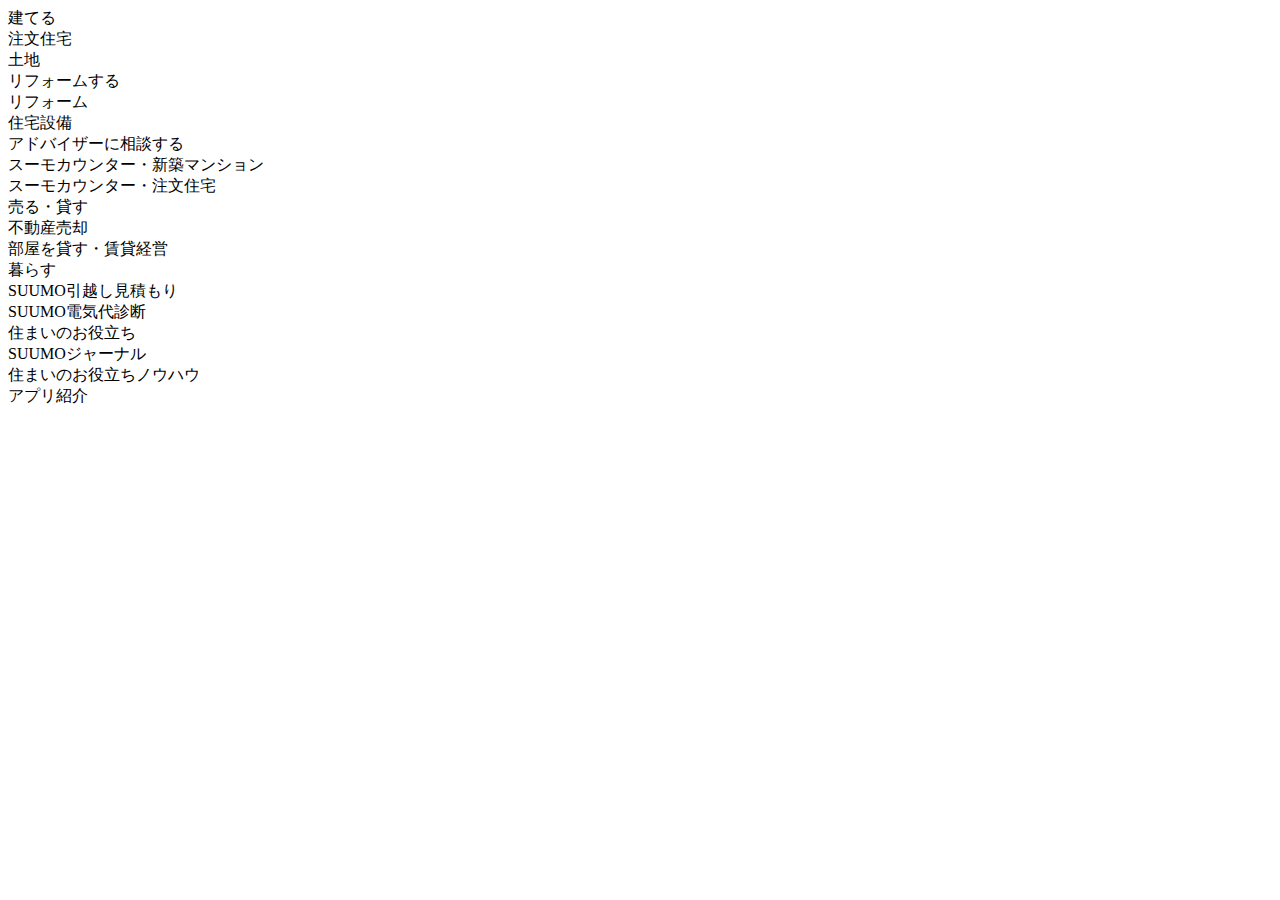
==== list_suumo.html @ e2d98eeb "Suumo開始" ====
<!DOCTYPE html><!--michi_homeworkのlist_suumo.htmlです。-->
<html lang="ja">
<head>
	<title>michi_homework_suumo</title>
	<meta charset="utf8">
	<link rel="stylesheet" type="text/css" href="css/list_suumo.css">
</head>
<body>
	<div id="contents">
		<div class="header_build">建てる</div>
			<div class="custom_home">注文住宅</div>
			<div class="land">土地</div>
		<div class="header_reform">リフォームする</div>
			<div class="reform">リフォーム</div>
			<div class="household_equipment">住宅設備</div>
		<div class="consult">アドバイザーに相談する</div>
			<div class="counter_mansion">スーモカウンター・新築マンション</div>
			<div class="counter_custom_home">スーモカウンター・注文住宅</div>
		<div class="sell_lend">売る・貸す</div>
			<div class="sale">不動産売却</div>
			<div class="land_management">部屋を貸す・賃貸経営</div>
		<div class="live">暮らす</div>
			<div class="estimate">SUUMO引越し見積もり</div>
			<div class="diagnosis">SUUMO電気代診断</div>
		<div class="help">住まいのお役立ち</div>
			<div class="journal">SUUMOジャーナル</div>
			<div class="know-how">住まいのお役立ちノウハウ</div>
		<div class="application">アプリ紹介</div>
			<div class="image"></div>
	</div><!--contents閉じ-->
</body>
</html>
---- css/list_suumo.css ----
/*michi_homeworkのlist_suumo.cssです。*/
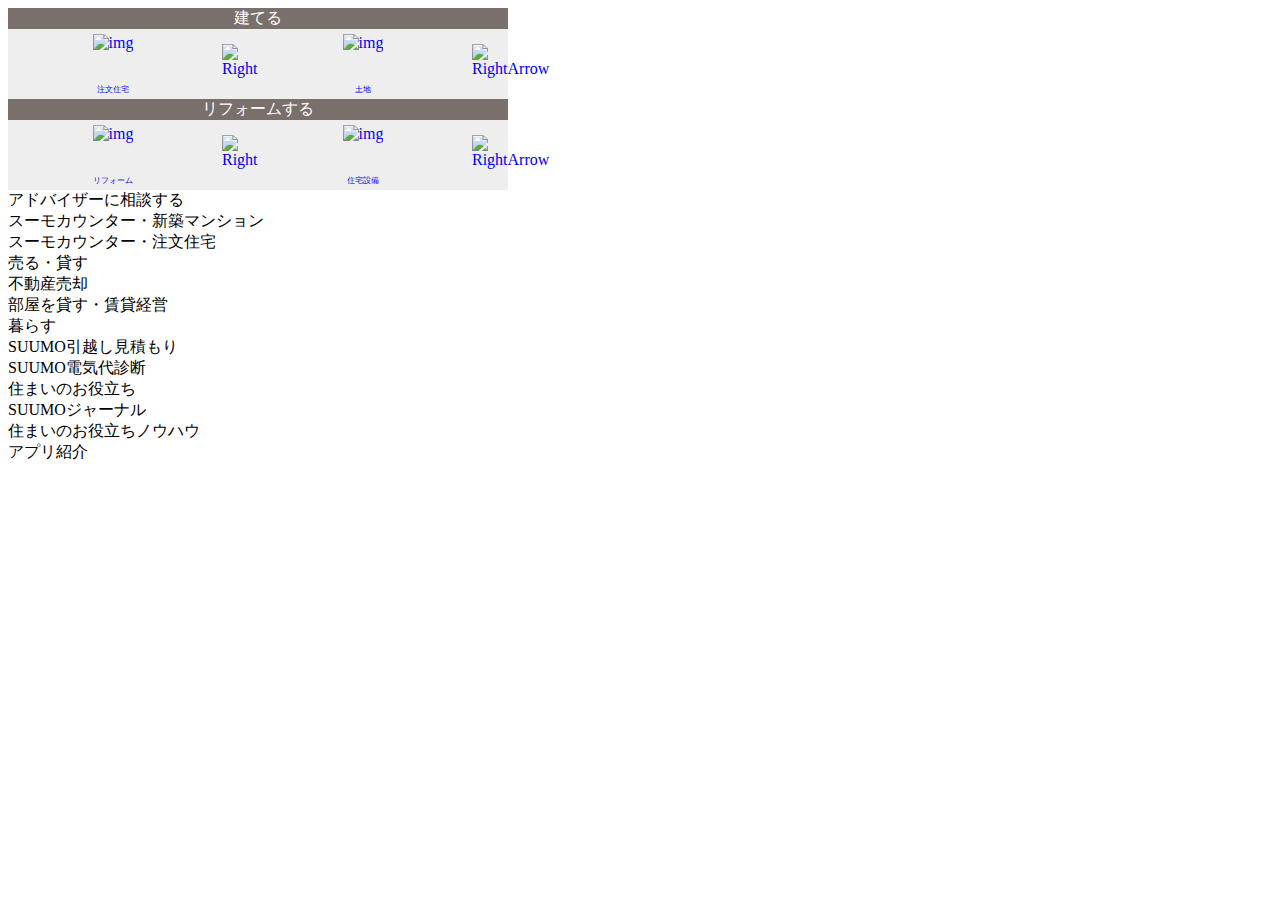
==== commit c0260c4b: "「建てる・リフォームする」一旦ここまで" ====
--- a/list_suumo.html
+++ b/list_suumo.html
@@ -7,18 +7,38 @@
 </head>
 <body>
 	<div id="contents">
-		<div class="header_build">建てる</div>
-			<div class="custom_home">注文住宅</div>
-			<div class="land">土地</div>
-		<div class="header_reform">リフォームする</div>
-			<div class="reform">リフォーム</div>
-			<div class="household_equipment">住宅設備</div>
+		<div class="header__build">建てる</div>
+			<div class="custom__home__land">
+				<div class="custom__home"><a href="https://www.google.co.jp">
+					<div class="custom__home__image__house"><img src="img/index/40x40img.jpeg" alt="img"></div>
+					<div class="custom__home__image__rightarrow"><img src="img/index/RightArrow.jpeg" alt="RightArrow"></div>
+					<div class="custom__home__txt">注文住宅</div>
+				</a></div><!--custom__home閉じ-->
+				<div class="land"><a href="http://www.yahoo.co.jp">
+					<div class="land__image__land"><img src="img/index/40x40img.jpeg" alt="img"></div>
+					<div class="land__image__rightarrow"><img src="img/index/RightArrow.jpeg" alt="RightArrow"></div>
+					<div class="land__txt">土地</div>
+				</a></div><!--land閉じ-->
+			</div><!--custom__home__land閉じ-->
+		<div class="header__reform">リフォームする</div>
+			<div class="reform__household__equipment"><a href="http://www.yahoo.co.jp">
+				<div class="reform">
+					<div class="reform__image__reform"><img src="img/index/40x40img.jpeg" alt="img"></div>
+					<div class="reform__image__rightarrow"><img src="img/index/RightArrow.jpeg" alt="RightArrow"></div>
+					<div class="reform__txt">リフォーム</div>
+				</a></div><!--reform閉じ-->
+				<div class="household__equipment"><a href="https://www.google.co.jp">
+					<div class="household__equipment__image__household__equipment"><img src="img/index/40x40img.jpeg" alt="img"></div>
+					<div class="household__equipment__image__rightarrow"><img src="img/index/RightArrow.jpeg" alt="RightArrow"></div>
+					<div class="household__equipment__txt">住宅設備</div>
+				</a></div><!--household__equipment閉じ-->
+			</div><!--reform__household__equipment閉じ-->
 		<div class="consult">アドバイザーに相談する</div>
-			<div class="counter_mansion">スーモカウンター・新築マンション</div>
-			<div class="counter_custom_home">スーモカウンター・注文住宅</div>
-		<div class="sell_lend">売る・貸す</div>
+			<div class="counter__mansion">スーモカウンター・新築マンション</div>
+			<div class="counter__custom_home">スーモカウンター・注文住宅</div>
+		<div class="sell__lend">売る・貸す</div>
 			<div class="sale">不動産売却</div>
-			<div class="land_management">部屋を貸す・賃貸経営</div>
+			<div class="land__management">部屋を貸す・賃貸経営</div>
 		<div class="live">暮らす</div>
 			<div class="estimate">SUUMO引越し見積もり</div>
 			<div class="diagnosis">SUUMO電気代診断</div>
--- a/css/list_suumo.css
+++ b/css/list_suumo.css
@@ -1 +1,195 @@
-/*michi_homeworkのlist_suumo.cssです。*/+/*michi_homeworkのlist_suumo.cssです。*/
+
+/*header__build*/
+#contents .header__build {
+	width: 500px;
+	background-color: #79706c;
+	color: #fff;
+	text-align: center;
+}
+/*custom__home__land*/
+#contents .custom__home__land {
+	display: table;
+	width: 500px;
+	height: 70px;
+}
+/*custom__home*/
+#contents .custom__home {
+	display: table-cell;
+	vertical-align: middle;
+	width: 250px;
+	height: 70px;
+	background-color: #EEEEEE;
+}
+#contents .custom__home a:hover {
+	cursor: pointer;
+}
+/*custom__home__image__house*/
+#contents .custom__home .custom__home__image__house {
+	display: inline-block;
+	width: 210px;
+	height: 40px;
+	padding: 5px 0;
+	text-align: center;
+	vertical-align: middle;
+	background-color: #EEEEEE;
+}
+/*custom__home__txt*/
+#contents .custom__home .custom__home__txt {
+	display: inline-block;
+	width: 210px;
+	padding: 2.5px 0;
+	text-align: center;
+	vertical-align: middle;
+	font-size: 8px;
+	background-color: #EEEEEE;
+}
+/*custom__home__image__rightarrow*/
+#contents .custom__home__image__rightarrow {
+	float: right;
+	width: 32px;
+	padding: 15px 4px;
+	height: 40px;
+	background-color: #EEEEEE;
+	vertical-align: middle;
+	text-align: center;
+}
+/*land*/
+#contents .land {
+	display: table-cell;
+	vertical-align: middle;
+	width: 250px;
+	height: 70px;
+	background-color: #EEEEEE;
+}
+/*land__image__house*/
+#contents .land .land__image__land {
+	display: inline-block;
+	width: 210px;
+	height: 40px;
+	padding: 5px 0;
+	text-align: center;
+	vertical-align: middle;
+	background-color: #EEEEEE;
+}
+/*land__txt*/
+#contents .land .land__txt {
+	display: inline-block;
+	width: 210px;
+	padding: 2.5px 0;
+	text-align: center;
+	vertical-align: middle;
+	font-size: 8px;
+	background-color: #EEEEEE;
+}
+/*land__image__rightarrow*/
+#contents .land .land__image__rightarrow {
+	float: right;
+	width: 32px;
+	padding: 15px 4px;
+	height: 40px;
+	background-color: #EEEEEE;
+	vertical-align: middle;
+	text-align: center;
+}
+/*header__reform*/
+#contents .header__reform {
+	width: 500px;
+	background-color: #79706c;
+	color: #fff;
+	text-align: center;
+}
+/*header__reformおわり*/
+/*reform__household__equipment*/
+#contents .reform__household__equipment {
+	display: table;
+	width: 500px;
+	height: 70px;
+}
+/*reform*/
+#contents .reform {
+	display: table-cell;
+	vertical-align: middle;
+	width: 250px;
+	height: 70px;
+	background-color: #EEEEEE;
+	
+}
+/*reform__image__reform*/
+#contents .reform .reform__image__reform {
+	display: inline-block;
+	width: 210px;
+	height: 40px;
+	padding: 5px 0;
+	text-align: center;
+	vertical-align: middle;
+	background-color: #EEEEEE;
+}
+/*reform__txt*/
+#contents .reform .reform__txt {
+	display: inline-block;
+	width: 210px;
+	padding: 2.5px 0;
+	text-align: center;
+	vertical-align: middle;
+	font-size: 8px;
+	background-color: #EEEEEE;
+}
+/*reform__image__rightarrow*/
+#contents .reform__image__rightarrow {
+	float: right;
+	width: 32px;
+	padding: 15px 4px;
+	height: 40px;
+	background-color: #EEEEEE;
+	vertical-align: middle;
+	text-align: center;
+}
+/*household__equipment*/
+#contents .household__equipment {
+	display: table-cell;
+	vertical-align: middle;
+	width: 250px;
+	height: 70px;
+	background-color: #EEEEEE;
+	
+}
+/*household__equipment__image__household__equipment*/
+#contents .household__equipment .household__equipment__image__household__equipment {
+	display: inline-block;
+	width: 210px;
+	height: 40px;
+	padding: 5px 0;
+	text-align: center;
+	vertical-align: middle;
+	background-color: #EEEEEE;
+}
+/*household__equipment__txt*/
+#contents .household__equipment .household__equipment__txt {
+	display: inline-block;
+	width: 210px;
+	padding: 2.5px 0;
+	text-align: center;
+	vertical-align: middle;
+	font-size: 8px;
+	background-color: #EEEEEE;
+}
+/*household__equipment__image__rightarrow*/
+#contents .household__equipment .household__equipment__image__rightarrow {
+	float: right;
+	width: 32px;
+	padding: 15px 4px;
+	height: 40px;
+	background-color: #EEEEEE;
+	vertical-align: middle;
+	text-align: center;
+}
+
+#
+#contents 
+#contents 
+#contents 
+#contents 
+#contents 
+#contents 
+#contents 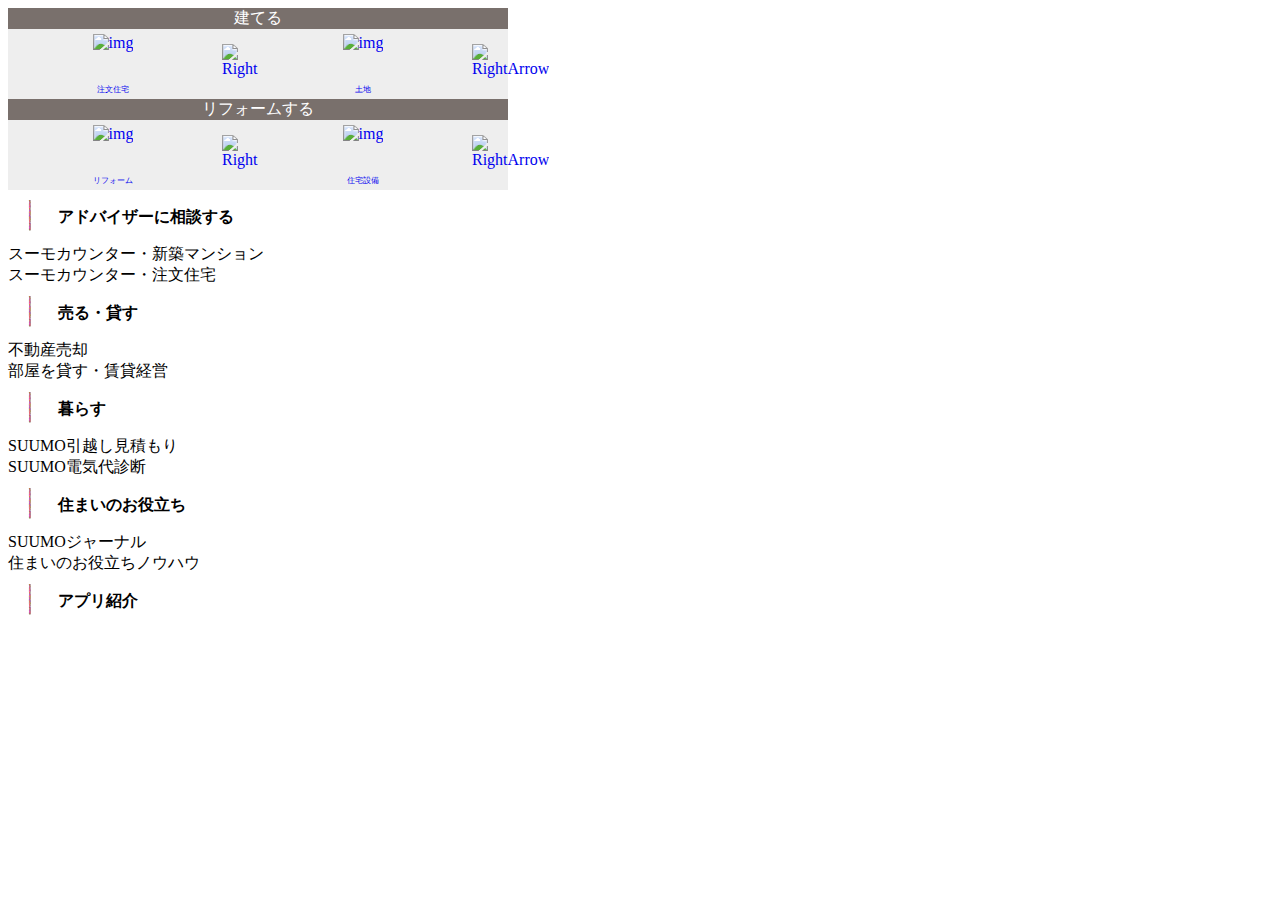
==== commit 1c470573: "suumo課題の進捗" ====
--- a/list_suumo.html
+++ b/list_suumo.html
@@ -33,19 +33,34 @@
 					<div class="household__equipment__txt">住宅設備</div>
 				</a></div><!--household__equipment閉じ-->
 			</div><!--reform__household__equipment閉じ-->
-		<div class="consult">アドバイザーに相談する</div>
+			<div class="consult">
+				<div class="consult__image"><img src="img/index/47×50.png" alt="img"></div>
+				<div class="consult__txt">アドバイザーに相談する</div>
+			</div><!--consult閉じ-->
 			<div class="counter__mansion">スーモカウンター・新築マンション</div>
 			<div class="counter__custom_home">スーモカウンター・注文住宅</div>
-		<div class="sell__lend">売る・貸す</div>
+			<div class="sell__lend">
+				<div class="sell__lend__image"><img src="img/index/47×50.png" alt="img"></div>
+				<div class="sell__lend__txt">売る・貸す</div>
+			</div><!--sell__lend閉じ-->
 			<div class="sale">不動産売却</div>
 			<div class="land__management">部屋を貸す・賃貸経営</div>
-		<div class="live">暮らす</div>
+			<div class="live">
+				<div class="live__image"><img src="img/index/47×50.png" alt="img"></div>
+				<div class="live__txt">暮らす</div>
+			</div><!--live閉じ-->
 			<div class="estimate">SUUMO引越し見積もり</div>
 			<div class="diagnosis">SUUMO電気代診断</div>
-		<div class="help">住まいのお役立ち</div>
+			<div class="help">
+				<div class="help__image"><img src="img/index/47×50.png" alt="img"></div>
+				<div class="help__txt">住まいのお役立ち</div>
+			</div><!--help閉じ-->
 			<div class="journal">SUUMOジャーナル</div>
 			<div class="know-how">住まいのお役立ちノウハウ</div>
-		<div class="application">アプリ紹介</div>
+			<div class="application">
+				<div class="application__image"><img src="img/index/47×50.png" alt="img"></div>
+				<div class="application__txt">アプリ紹介</div>
+			</div><!--application閉じ-->
 			<div class="image"></div>
 	</div><!--contents閉じ-->
 </body>
--- a/css/list_suumo.css
+++ b/css/list_suumo.css
@@ -184,10 +184,91 @@
 	vertical-align: middle;
 	text-align: center;
 }
-
-#
-#contents 
-#contents 
+#contents .consult {
+	display: table;
+	width: 500px;
+	height: 50px;
+}
+#contents .consult .consult__image {
+	display: table-cell;
+	width: 50px;
+	height: 50px;
+}
+#contents .consult .consult__txt {
+	display: table-cell;
+	width: 450px;
+	height: 50px;
+	vertical-align: middle;
+	font-weight: bold;
+}
+#contents .sell__lend {
+	display: table;
+	width: 500px;
+	height: 50px;
+}
+#contents .sell__lend .sell__lend__image {
+	display: table-cell;
+	width: 50px;
+	height: 50px;
+}
+#contents .sell__lend .sell__lend__txt {
+	display: table-cell;
+	width: 450px;
+	height: 50px;
+	vertical-align: middle;
+	font-weight: bold;
+}
+#contents .live {
+	display: table;
+	width: 500px;
+	height: 50px;
+}
+#contents .live .live__image {
+	display: table-cell;
+	width: 50px;
+	height: 50px;
+}
+#contents .live .live__txt {
+	display: table-cell;
+	width: 450px;
+	height: 50px;
+	vertical-align: middle;
+	font-weight: bold;
+}
+#contents .help {
+	display: table;
+	width: 500px;
+	height: 50px;
+}
+#contents .help .help__image {
+	display: table-cell;
+	width: 50px;
+	height: 50px;
+}
+#contents .help .help__txt {
+	display: table-cell;
+	width: 450px;
+	height: 50px;
+	vertical-align: middle;
+	font-weight: bold;
+}
+#contents .application {
+	display: table;
+	width: 500px;
+	height: 50px;
+}
+#contents .application .application__image {
+	display: table-cell;
+	width: 50px;
+	height: 50px;
+}
+#contents .application .application__txt {
+	display: table-cell;
+	width: 450px;
+	height: 50px;
+	vertical-align: middle;
+	font-weight: bold;
+}
 #contents 
 #contents 
 #contents 
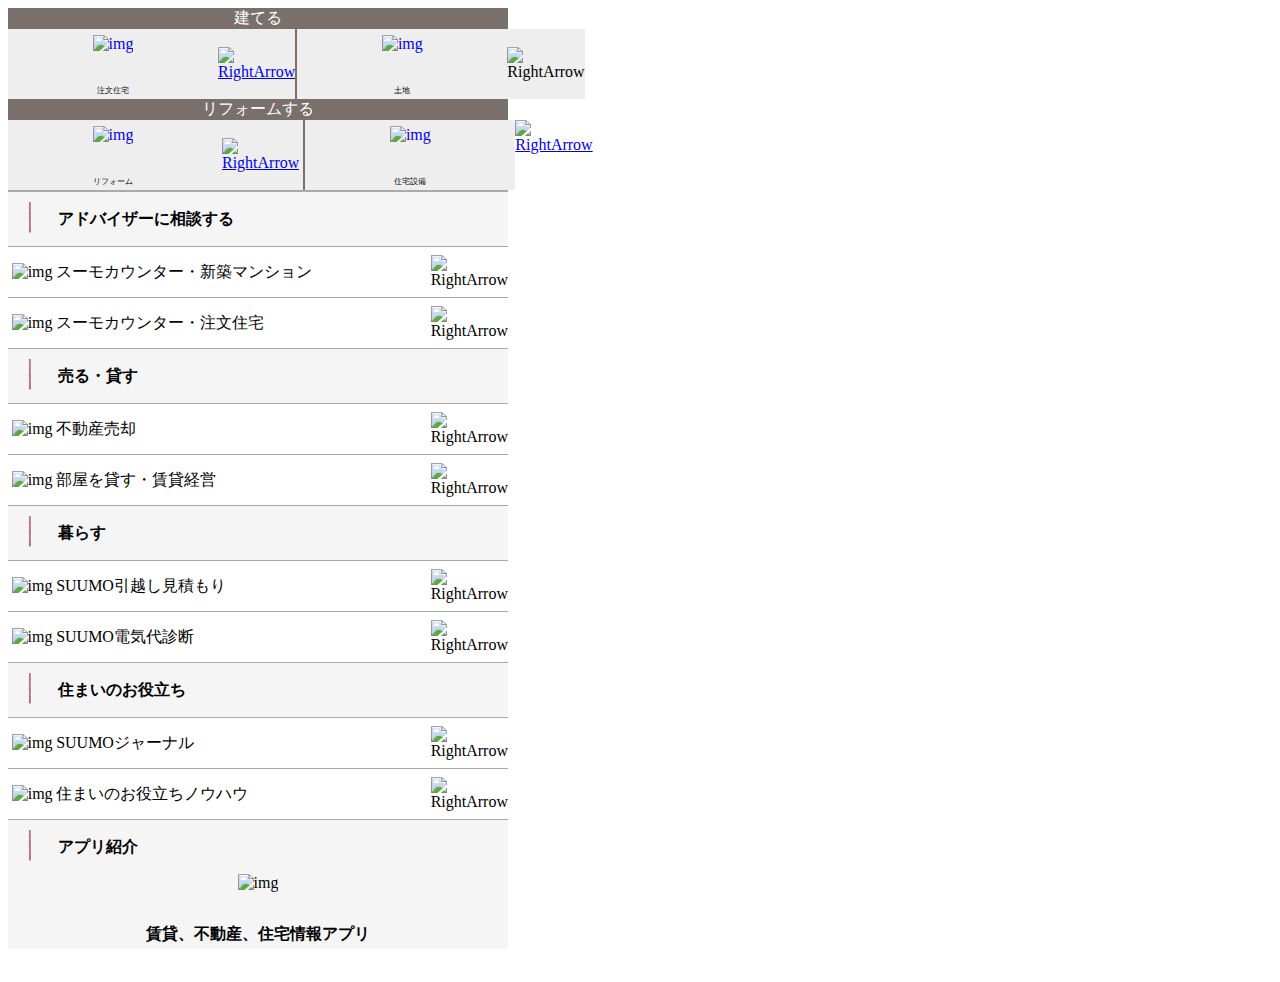
==== commit be75dca2: "縦線とaをdivいっぱいに拡げる" ====
--- a/list_suumo.html
+++ b/list_suumo.html
@@ -11,57 +11,116 @@
 			<div class="custom__home__land">
 				<div class="custom__home"><a href="https://www.google.co.jp">
 					<div class="custom__home__image__house"><img src="img/index/40x40img.jpeg" alt="img"></div>
-					<div class="custom__home__image__rightarrow"><img src="img/index/RightArrow.jpeg" alt="RightArrow"></div>
 					<div class="custom__home__txt">注文住宅</div>
 				</a></div><!--custom__home閉じ-->
+				<div class="custom__home__image__rightarrow">
+					<a href="https://www.google.co.jp"><img src="img/index/RightArrow.jpeg" alt="RightArrow">
+				</a></div><!--custom__home__image__rightarrow閉じ-->
 				<div class="land"><a href="http://www.yahoo.co.jp">
 					<div class="land__image__land"><img src="img/index/40x40img.jpeg" alt="img"></div>
-					<div class="land__image__rightarrow"><img src="img/index/RightArrow.jpeg" alt="RightArrow"></div>
 					<div class="land__txt">土地</div>
 				</a></div><!--land閉じ-->
+				<div class="land__image__rightarrow">
+					<img src="img/index/RightArrow.jpeg" alt="RightArrow"><a href="http://www.yahoo.co.jp">
+				</a></div><!--land__image__rightarrow閉じ-->
 			</div><!--custom__home__land閉じ-->
 		<div class="header__reform">リフォームする</div>
 			<div class="reform__household__equipment"><a href="http://www.yahoo.co.jp">
 				<div class="reform">
 					<div class="reform__image__reform"><img src="img/index/40x40img.jpeg" alt="img"></div>
-					<div class="reform__image__rightarrow"><img src="img/index/RightArrow.jpeg" alt="RightArrow"></div>
 					<div class="reform__txt">リフォーム</div>
 				</a></div><!--reform閉じ-->
+				<div class="reform__image__rightarrow">
+					<a href="http://www.yahoo.co.jp"><img src="img/index/RightArrow.jpeg" alt="RightArrow">
+				</a></div><!--reform__image__rightarrow閉じ-->
 				<div class="household__equipment"><a href="https://www.google.co.jp">
 					<div class="household__equipment__image__household__equipment"><img src="img/index/40x40img.jpeg" alt="img"></div>
-					<div class="household__equipment__image__rightarrow"><img src="img/index/RightArrow.jpeg" alt="RightArrow"></div>
 					<div class="household__equipment__txt">住宅設備</div>
 				</a></div><!--household__equipment閉じ-->
+				<div class="household__equipment__image__rightarrow">
+					<a href="https://www.google.co.jp"><img src="img/index/RightArrow.jpeg" alt="RightArrow">
+				</a></div><!--household__equipment__image__rightarrow閉じ-->
 			</div><!--reform__household__equipment閉じ-->
 			<div class="consult">
 				<div class="consult__image"><img src="img/index/47×50.png" alt="img"></div>
 				<div class="consult__txt">アドバイザーに相談する</div>
 			</div><!--consult閉じ-->
-			<div class="counter__mansion">スーモカウンター・新築マンション</div>
-			<div class="counter__custom_home">スーモカウンター・注文住宅</div>
+			<div class="counter__mansion">
+				<div class="mansion"><a href="http://www.yahoo.co.jp">
+					<div class="mansion__image__mansion"><img src="img/index/40x40img.jpeg" alt="img"></div>
+					<div class="mansion__txt">スーモカウンター・新築マンション</div>
+					<div class="mansion__image__rightarrow"><img src="img/index/RightArrow.jpeg" alt="RightArrow"></div>
+				</a></div><!--mansion閉じ-->
+			</div><!--counter__mansion閉じ-->
+			<div class="counter__custom__home">
+				<div class="home"><a href="https://www.google.co.jp">
+					<div class="home__image__home"><img src="img/index/40x40img.jpeg" alt="img"></div>
+					<div class="home__txt">スーモカウンター・注文住宅</div>
+					<div class="home__image__rightarrow"><img src="img/index/RightArrow.jpeg" alt="RightArrow"></div>
+				</a></div><!--home閉じ-->
+			</div><!--counter__custom__home閉じ-->
 			<div class="sell__lend">
 				<div class="sell__lend__image"><img src="img/index/47×50.png" alt="img"></div>
 				<div class="sell__lend__txt">売る・貸す</div>
 			</div><!--sell__lend閉じ-->
-			<div class="sale">不動産売却</div>
-			<div class="land__management">部屋を貸す・賃貸経営</div>
+			<div class="sale">
+				<div class="sale"><a href="http://www.yahoo.co.jp">
+					<div class="sale__image__sale"><img src="img/index/40x40img.jpeg" alt="img"></div>
+					<div class="sale__txt">不動産売却</div>
+					<div class="sale__image__rightarrow"><img src="img/index/RightArrow.jpeg" alt="RightArrow"></div>
+				</a></div><!--sale閉じ-->
+			</div><!--sale閉じ-->
+			<div class="lend__management">
+				<div class="lend"><a href="https://www.google.co.jp">
+					<div class="lend__image__lend"><img src="img/index/40x40img.jpeg" alt="img"></div>
+					<div class="lend__txt">部屋を貸す・賃貸経営</div>
+					<div class="lend__image__rightarrow"><img src="img/index/RightArrow.jpeg" alt="RightArrow"></div>
+				</a></div><!--lend閉じ-->
+			</div><!--lend__management閉じ-->
 			<div class="live">
 				<div class="live__image"><img src="img/index/47×50.png" alt="img"></div>
 				<div class="live__txt">暮らす</div>
 			</div><!--live閉じ-->
-			<div class="estimate">SUUMO引越し見積もり</div>
-			<div class="diagnosis">SUUMO電気代診断</div>
+			<div class="moving__estimate">
+				<div class="estimate"><a href="http://www.yahoo.co.jp">
+					<div class="estimate__image__estimate"><img src="img/index/40x40img.jpeg" alt="img"></div>
+					<div class="estimate__txt">SUUMO引越し見積もり</div>
+					<div class="estimate__image__rightarrow"><img src="img/index/RightArrow.jpeg" alt="RightArrow"></div>
+				</a></div><!--estimate閉じ-->
+			</div><!--moving__estimate閉じ-->
+			<div class="diagnosis">
+				<div class="diagnosis"><a href="https://www.google.co.jp">
+					<div class="diagnosis__image__diagnosis"><img src="img/index/40x40img.jpeg" alt="img"></div>
+					<div class="diagnosis__txt">SUUMO電気代診断</div>
+					<div class="diagnosis__image__rightarrow"><img src="img/index/RightArrow.jpeg" alt="RightArrow"></div>
+				</a></div><!--diagnosis閉じ-->
+			</div><!--diagnosis閉じ-->
 			<div class="help">
 				<div class="help__image"><img src="img/index/47×50.png" alt="img"></div>
 				<div class="help__txt">住まいのお役立ち</div>
 			</div><!--help閉じ-->
-			<div class="journal">SUUMOジャーナル</div>
-			<div class="know-how">住まいのお役立ちノウハウ</div>
+			<div class="SUUMOjournal">
+				<div class="journal"><a href="http://www.yahoo.co.jp">
+					<div class="journal__image__journal"><img src="img/index/40x40img.jpeg" alt="img"></div>
+					<div class="journal__txt">SUUMOジャーナル</div>
+					<div class="journal__image__rightarrow"><img src="img/index/RightArrow.jpeg" alt="RightArrow"></div>
+				</a></div><!--journal閉じ-->
+			</div><!--journal閉じ-->
+			<div class="know-how">
+				<div class="know-how"><a href="https://www.google.co.jp">
+					<div class="know-how__image__know-how"><img src="img/index/40x40img.jpeg" alt="img"></div>
+					<div class="know-how__txt">住まいのお役立ちノウハウ</div>
+					<div class="know-how__image__rightarrow"><img src="img/index/RightArrow.jpeg" alt="RightArrow"></div>
+				</a></div><!--know-how閉じ-->
+			</div><!--know-how閉じ-->
 			<div class="application">
 				<div class="application__image"><img src="img/index/47×50.png" alt="img"></div>
 				<div class="application__txt">アプリ紹介</div>
 			</div><!--application閉じ-->
-			<div class="image"></div>
+			<div class="application__icon__txt">
+				<div class="icon"><img src="img/index/40x40img.jpeg" alt="img"></div>
+				<div class="txt">賃貸、不動産、住宅情報アプリ</div>
+			</div><!--application__image閉じ-->
 	</div><!--contents閉じ-->
 </body>
 </html>
--- a/css/list_suumo.css
+++ b/css/list_suumo.css
@@ -17,7 +17,7 @@
 #contents .custom__home {
 	display: table-cell;
 	vertical-align: middle;
-	width: 250px;
+	width: 210px;
 	height: 70px;
 	background-color: #EEEEEE;
 }
@@ -43,115 +43,134 @@
 	vertical-align: middle;
 	font-size: 8px;
 	background-color: #EEEEEE;
+	color: black;
 }
 /*custom__home__image__rightarrow*/
 #contents .custom__home__image__rightarrow {
-	float: right;
+	display: table-cell;
+	width: 100%;
+	height: 100%;
+	background-color: #EEEEEE;
+	vertical-align: middle;
+	text-align: center;
+	border-right: #79706c solid 1px;
+}
+/*land*/
+#contents .land {
+	display: table-cell;
+	vertical-align: middle;
+	width: 210px;
+	height: 70px;
+	background-color: #EEEEEE;
+	border-left: #79706c solid 1px;
+}
+/*land__image__house*/
+#contents .land .land__image__land {
+	display: inline-block;
+	width: 210px;
+	height: 40px;
+	padding: 5px 0;
+	text-align: center;
+	vertical-align: middle;
+	background-color: #EEEEEE;
+}
+/*land__txt*/
+#contents .land .land__txt {
+	display: inline-block;
+	width: 210px;
+	padding: 2.5px 0;
+	text-align: center;
+	vertical-align: middle;
+	font-size: 8px;
+	background-color: #EEEEEE;
+	color: black;
+}
+/*land__image__rightarrow*/
+#contents .land__image__rightarrow {
+	display: table-cell;
+	width: 100%;
+	height: 100%;
+	background-color: #EEEEEE;
+	vertical-align: middle;
+	text-align: center;
+	position: relative;
+}
+#contents .land__image__rightarrow a {
+	display: block;
+	width:100%;
+	height: 100%;
+	position: absolute;
+	top: 0;
+	left: 0;
+}
+/*header__reform*/
+#contents .header__reform {
+	width: 500px;
+	background-color: #79706c;
+	color: #fff;
+	text-align: center;
+}
+/*header__reformおわり*/
+/*reform__household__equipment*/
+#contents .reform__household__equipment {
+	display: table;
+	width: 500px;
+	height: 70px;
+}
+/*reform*/
+#contents .reform {
+	display: table-cell;
+	vertical-align: middle;
+	width: 210px;
+	height: 70px;
+	background-color: #EEEEEE;
+}
+/*reform__image__reform*/
+#contents .reform .reform__image__reform {
+	display: inline-block;
+	width: 210px;
+	height: 40px;
+	padding: 5px 0;
+	text-align: center;
+	vertical-align: middle;
+	background-color: #EEEEEE;
+}
+/*reform__txt*/
+#contents .reform .reform__txt {
+	display: inline-block;
+	width: 210px;
+	padding: 2.5px 0;
+	text-align: center;
+	vertical-align: middle;
+	font-size: 8px;
+	background-color: #EEEEEE;
+	color: black;
+}
+/*reform__image__rightarrow*/
+#contents .reform__image__rightarrow {
+	display: table-cell;
 	width: 32px;
 	padding: 15px 4px;
 	height: 40px;
 	background-color: #EEEEEE;
 	vertical-align: middle;
 	text-align: center;
-}
-/*land*/
-#contents .land {
-	display: table-cell;
-	vertical-align: middle;
-	width: 250px;
-	height: 70px;
-	background-color: #EEEEEE;
-}
-/*land__image__house*/
-#contents .land .land__image__land {
-	display: inline-block;
-	width: 210px;
-	height: 40px;
-	padding: 5px 0;
-	text-align: center;
-	vertical-align: middle;
-	background-color: #EEEEEE;
-}
-/*land__txt*/
-#contents .land .land__txt {
-	display: inline-block;
-	width: 210px;
-	padding: 2.5px 0;
-	text-align: center;
-	vertical-align: middle;
-	font-size: 8px;
-	background-color: #EEEEEE;
-}
-/*land__image__rightarrow*/
-#contents .land .land__image__rightarrow {
-	float: right;
-	width: 32px;
-	padding: 15px 4px;
-	height: 40px;
-	background-color: #EEEEEE;
-	vertical-align: middle;
-	text-align: center;
-}
-/*header__reform*/
-#contents .header__reform {
-	width: 500px;
-	background-color: #79706c;
-	color: #fff;
-	text-align: center;
-}
-/*header__reformおわり*/
-/*reform__household__equipment*/
-#contents .reform__household__equipment {
-	display: table;
-	width: 500px;
-	height: 70px;
-}
-/*reform*/
-#contents .reform {
-	display: table-cell;
-	vertical-align: middle;
-	width: 250px;
-	height: 70px;
-	background-color: #EEEEEE;
+	border-right: #79706c solid 1px;
+}
+#contents .reform__image__rightarrow a {
 	
-}
-/*reform__image__reform*/
-#contents .reform .reform__image__reform {
-	display: inline-block;
-	width: 210px;
-	height: 40px;
-	padding: 5px 0;
-	text-align: center;
-	vertical-align: middle;
-	background-color: #EEEEEE;
-}
-/*reform__txt*/
-#contents .reform .reform__txt {
-	display: inline-block;
-	width: 210px;
-	padding: 2.5px 0;
-	text-align: center;
-	vertical-align: middle;
-	font-size: 8px;
-	background-color: #EEEEEE;
-}
-/*reform__image__rightarrow*/
-#contents .reform__image__rightarrow {
-	float: right;
-	width: 32px;
-	padding: 15px 4px;
-	height: 40px;
-	background-color: #EEEEEE;
-	vertical-align: middle;
-	text-align: center;
 }
 /*household__equipment*/
 #contents .household__equipment {
 	display: table-cell;
 	vertical-align: middle;
-	width: 250px;
+	width: 210px;
 	height: 70px;
 	background-color: #EEEEEE;
+	border-left: #79706c solid 1px;
+	position: relative;
+}
+#contents .household__equipment a {
 	
 }
 /*household__equipment__image__household__equipment*/
@@ -173,21 +192,37 @@
 	vertical-align: middle;
 	font-size: 8px;
 	background-color: #EEEEEE;
+	color: black;
 }
 /*household__equipment__image__rightarrow*/
-#contents .household__equipment .household__equipment__image__rightarrow {
-	float: right;
-	width: 32px;
-	padding: 15px 4px;
-	height: 40px;
-	background-color: #EEEEEE;
-	vertical-align: middle;
-	text-align: center;
-}
+#contents .household__equipment__image__rightarrow {
+	display: table-cell;
+	width: 100%;
+	height: 100%;
+	background-color: #EEEEEE;
+	vertical-align: middle;
+	text-align: center;
+	position: relative;
+}
+#contents .household__equipment__image__rightarrow a {
+	display: block;
+	width:100%;
+	height: 100%;
+	position: absolute;
+	top: 0;
+	left: 0;
+	text-align: center;
+}
+#contents .household__equipment__image__rightarrow img {
+	text-align: center;
+}
+/*consult*/
 #contents .consult {
 	display: table;
 	width: 500px;
 	height: 50px;
+	background-color: #F5F5F5;
+	border-top: #AAAAAA solid 2px;
 }
 #contents .consult .consult__image {
 	display: table-cell;
@@ -201,10 +236,106 @@
 	vertical-align: middle;
 	font-weight: bold;
 }
+/*counter__mansion*/
+#contents .counter__mansion {
+	width: 500px;
+	height: 50px;
+	border-top: #AAAAAA solid 1px;
+	border-bottom: #AAAAAA solid 1px;
+}
+#contents .counter__mansion .mansion {
+	display: table;
+	width: 500px;
+	height: 50px;
+	position: relative;
+}
+#contents .counter__mansion .mansion a {
+	text-decoration: none;
+	color: black;
+	display: table-cell;
+	width: 100%;
+	height: 100%;
+	vertical-align: middle;
+	text-align: center;
+	position: absolute;
+}
+#contents .counter__mansion .mansion a:hover {
+	cursor: pointer;
+}
+#contents .counter__mansion .mansion .mansion__image__mansion {
+	display: table-cell;
+	width: 50px;
+	height: 50px;
+	vertical-align: middle;
+	text-align: center;
+}
+#contents .counter__mansion .mansion .mansion__txt {
+	display: table-cell;
+	width: 400px;
+	height: 50px;
+	vertical-align: middle;
+	text-align: left;
+}
+#contents .counter__mansion .mansion .mansion__image__rightarrow {
+	display: table-cell;
+	width: 50px;
+	height: 50px;
+	vertical-align: middle;
+	text-align: center;
+}
+/*counter__custom__home*/
+#contents .counter__custom__home {
+	width: 500px;
+	height: 50px;
+	border-bottom: #AAAAAA solid 1px;
+}
+#contents .counter__custom__home .home {
+	display: table;
+	width: 500px;
+	height: 50px;
+	position: relative;
+}
+#contents .counter__custom__home .home a {
+	text-decoration: none;
+	color: black;
+	display: table-cell;
+	width: 100%;
+	height: 100%;
+	vertical-align: middle;
+	text-align: center;
+	position: absolute;
+}
+#contents .counter__custom__home .home a:hover {
+	cursor: pointer;
+}
+#contents .counter__custom__home .home .home__image__home {
+	display: table-cell;
+	width: 50px;
+	height: 50px;
+	vertical-align: middle;
+	text-align: center;
+}
+#contents .counter__custom__home .home .home__txt {
+	display: table-cell;
+	width: 400px;
+	height: 50px;
+	vertical-align: middle;
+	text-align: left;
+}
+#contents .counter__custom__home .home .home__image__rightarrow {
+	display: table-cell;
+	width: 50px;
+	height: 50px;
+	vertical-align: middle;
+	text-align: center;
+}
+/*sell__lend*/
 #contents .sell__lend {
 	display: table;
 	width: 500px;
 	height: 50px;
+	background-color: #F5F5F5;
+	border-bottom: #AAAAAA solid 1px;
 }
 #contents .sell__lend .sell__lend__image {
 	display: table-cell;
@@ -218,10 +349,105 @@
 	vertical-align: middle;
 	font-weight: bold;
 }
+/*sale*/
+#contents .sale {
+	width: 500px;
+	height: 50px;
+}
+#contents .sale .sale {
+	display: table;
+	width: 500px;
+	height: 50px;
+	position: relative;
+}
+#contents .sale .sale a {
+	text-decoration: none;
+	color: black;
+	display: table-cell;
+	width: 100%;
+	height: 100%;
+	vertical-align: middle;
+	text-align: center;
+	position: absolute;
+}
+#contents .sale .sale a:hover {
+	cursor: pointer;
+}
+#contents .sale .sale .sale__image__sale {
+	display: table-cell;
+	width: 50px;
+	height: 50px;
+	vertical-align: middle;
+	text-align: center;
+}
+#contents .sale .sale .sale__txt {
+	display: table-cell;
+	width: 400px;
+	height: 50px;
+	vertical-align: middle;
+	text-align: left;
+}
+#contents .sale .sale .sale__image__rightarrow {
+	display: table-cell;
+	width: 50px;
+	height: 50px;
+	vertical-align: middle;
+	text-align: center;
+}
+/*lend__management*/
+#contents .lend__management {
+	width: 500px;
+	height: 50px;
+	border-top: #AAAAAA solid 1px;
+}
+#contents .lend__management .lend {
+	display: table;
+	width: 500px;
+	height: 50px;
+	position: relative;
+}
+#contents .lend__management .lend a {
+	text-decoration: none;
+	color: black;
+	display: table-cell;
+	width: 100%;
+	height: 100%;
+	vertical-align: middle;
+	text-align: center;
+	position: absolute;
+}
+#contents .lend__management .lend a:hover {
+	cursor: pointer;
+}
+#contents .lend__management .lend .lend__image__lend {
+	display: table-cell;
+	width: 50px;
+	height: 50px;
+	vertical-align: middle;
+	text-align: center;
+}
+#contents .lend__management .lend .lend__txt {
+	display: table-cell;
+	width: 400px;
+	height: 50px;
+	vertical-align: middle;
+	text-align: left;
+}
+#contents .lend__management .lend .lend__image__rightarrow {
+	display: table-cell;
+	width: 50px;
+	height: 50px;
+	vertical-align: middle;
+	text-align: center;
+}
+/*live*/
 #contents .live {
 	display: table;
 	width: 500px;
 	height: 50px;
+	background-color: #F5F5F5;
+	border-top: #AAAAAA solid 1px;
+	border-bottom: #AAAAAA solid 1px;
 }
 #contents .live .live__image {
 	display: table-cell;
@@ -235,10 +461,105 @@
 	vertical-align: middle;
 	font-weight: bold;
 }
+/*moving__estimate*/
+#contents .moving__estimate {
+	width: 500px;
+	height: 50px;
+	border-bottom: #AAAAAA solid 1px;
+}
+#contents .moving__estimate .estimate {
+	display: table;
+	width: 500px;
+	height: 50px;
+	position: relative;
+}
+#contents .moving__estimate .estimate a {
+	text-decoration: none;
+	color: black;
+	display: table-cell;
+	width: 100%;
+	height: 100%;
+	vertical-align: middle;
+	text-align: center;
+	position: absolute;
+}
+#contents .moving__estimate .estimate a:hover {
+	cursor: pointer;
+}
+#contents .moving__estimate .estimate .estimate__image__estimate {
+	display: table-cell;
+	width: 50px;
+	height: 50px;
+	vertical-align: middle;
+	text-align: center;
+}
+#contents .moving__estimate .estimate .estimate__txt {
+	display: table-cell;
+	width: 400px;
+	height: 50px;
+	vertical-align: middle;
+	text-align: left;
+}
+#contents .moving__estimate .estimate .estimate__image__rightarrow {
+	display: table-cell;
+	width: 50px;
+	height: 50px;
+	vertical-align: middle;
+	text-align: center;
+}
+/*diagnosis*/
+#contents .diagnosis {
+	width: 500px;
+	height: 50px;
+}
+#contents .diagnosis .diagnosis {
+	display: table;
+	width: 500px;
+	height: 50px;
+	position: relative;
+}
+#contents .diagnosis .diagnosis a {
+	text-decoration: none;
+	color: black;
+	display: table-cell;
+	width: 100%;
+	height: 100%;
+	vertical-align: middle;
+	text-align: center;
+	position: absolute;
+}
+#contents .diagnosis .diagnosis a:hover {
+	cursor: pointer;
+}
+#contents .diagnosis .diagnosis .diagnosis__image__diagnosis {
+	display: table-cell;
+	width: 50px;
+	height: 50px;
+	vertical-align: middle;
+	text-align: center;
+}
+#contents .diagnosis .diagnosis .diagnosis__txt {
+	display: table-cell;
+	width: 400px;
+	height: 50px;
+	vertical-align: middle;
+	text-align: left;
+}
+#contents .diagnosis .diagnosis .diagnosis__image__rightarrow {
+	display: table-cell;
+	width: 50px;
+	height: 50px;
+	vertical-align: middle;
+	text-align: center;
+}
+/*help*/
 #contents .help {
 	display: table;
 	width: 500px;
 	height: 50px;
+	background-color: #F5F5F5;
+	border-top: #AAAAAA solid 1px;
+	border-bottom: #AAAAAA solid 1px;
 }
 #contents .help .help__image {
 	display: table-cell;
@@ -252,10 +573,104 @@
 	vertical-align: middle;
 	font-weight: bold;
 }
+/*journal*/
+#contents .SUUMOjournal {
+	width: 500px;
+	height: 50px;
+	border-bottom: #AAAAAA solid 1px;
+}
+#contents .SUUMOjournal .journal {
+	display: table;
+	width: 500px;
+	height: 50px;
+	position: relative;
+}
+#contents .SUUMOjournal .journal a {
+	text-decoration: none;
+	color: black;
+	display: table-cell;
+	width: 100%;
+	height: 100%;
+	vertical-align: middle;
+	text-align: center;
+	position: absolute;
+}
+#contents .SUUMOjournal .journal a:hover {
+	cursor: pointer;
+}
+#contents .SUUMOjournal .journal .journal__image__journal {
+	display: table-cell;
+	width: 50px;
+	height: 50px;
+	vertical-align: middle;
+	text-align: center;
+}
+#contents .SUUMOjournal .journal .journal__txt {
+	display: table-cell;
+	width: 400px;
+	height: 50px;
+	vertical-align: middle;
+	text-align: left;
+}
+#contents .SUUMOjournal .journal .journal__image__rightarrow {
+	display: table-cell;
+	width: 50px;
+	height: 50px;
+	vertical-align: middle;
+	text-align: center;
+}
+/*know-how*/
+#contents .know-how {
+	width: 500px;
+	height: 50px;
+	border-bottom: #AAAAAA solid 1px;
+}
+#contents .know-how .know-how {
+	display: table;
+	width: 500px;
+	height: 50px;
+	position: relative;
+}
+#contents .know-how .know-how a {
+	text-decoration: none;
+	color: black;
+	display: table-cell;
+	width: 100%;
+	height: 100%;
+	vertical-align: middle;
+	text-align: center;
+	position: absolute;
+}
+#contents .know-how .know-how a:hover {
+	cursor: pointer;
+}
+#contents .know-how .know-how .know-how__image__know-how {
+	display: table-cell;
+	width: 50px;
+	height: 50px;
+	vertical-align: middle;
+	text-align: center;
+}
+#contents .know-how .know-how .know-how__txt {
+	display: table-cell;
+	width: 400px;
+	height: 50px;
+	vertical-align: middle;
+	text-align: left;
+}
+#contents .know-how .know-how .know-how__image__rightarrow {
+	display: table-cell;
+	width: 50px;
+	height: 50px;
+	vertical-align: middle;
+	text-align: center;
+}
+/*application*/
 #contents .application {
 	display: table;
 	width: 500px;
 	height: 50px;
+	background-color: #F5F5F5;
 }
 #contents .application .application__image {
 	display: table-cell;
@@ -269,8 +684,22 @@
 	vertical-align: middle;
 	font-weight: bold;
 }
-#contents 
-#contents 
-#contents 
-#contents 
+#contents .application__icon__txt {
+	width: 500px;
+	height: 100px;
+}
+#contents .application__icon__txt .icon {
+	width: 500px;
+	height: 50px;
+	text-align: center;
+	background-color: #F5F5F5;
+}
+#contents .application__icon__txt .txt {
+	width: 500px;
+	height: 25px;
+	vertical-align: middle;
+	text-align: center;
+	font-weight: bold;
+	background-color: #F5F5F5;
+}
 #contents 